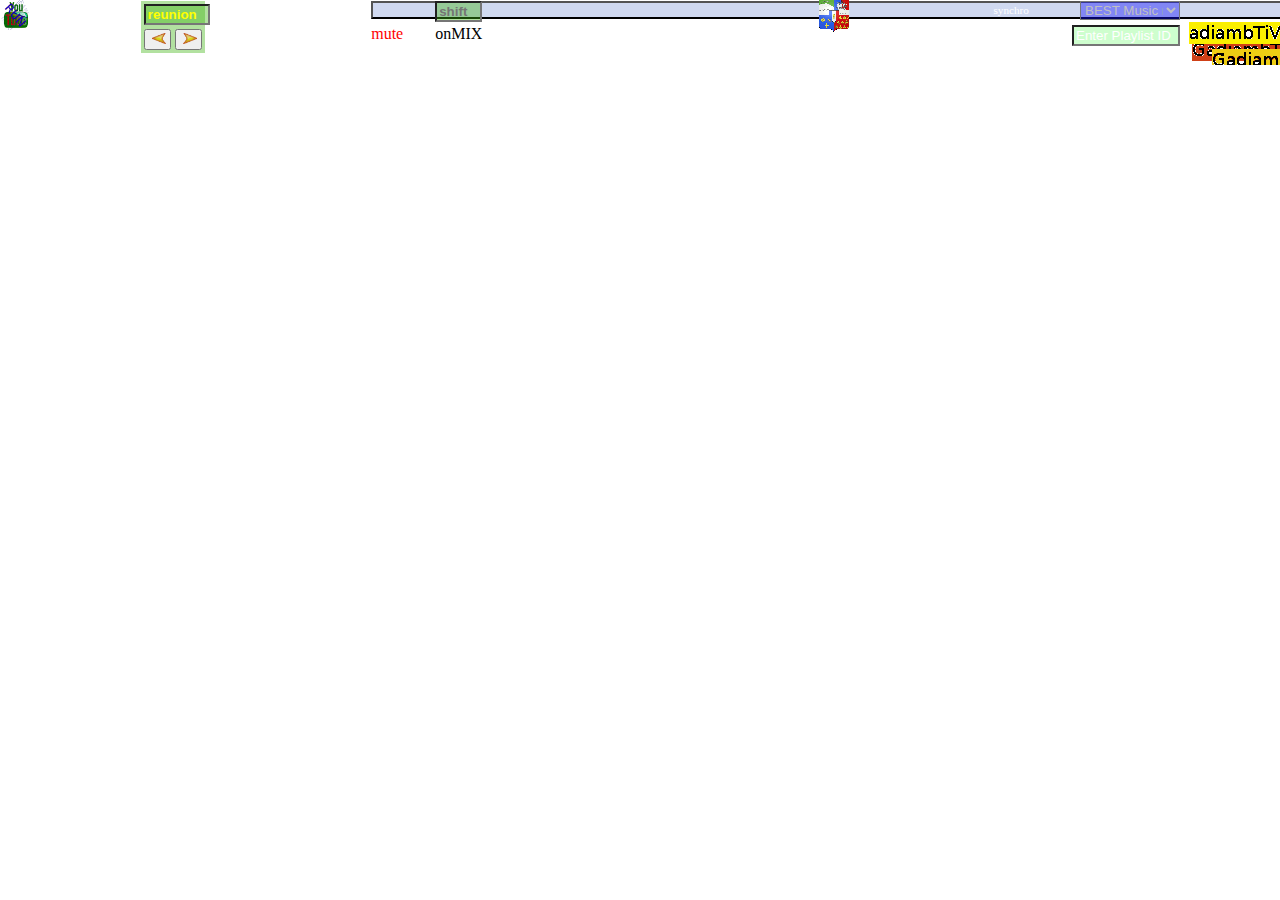
==== index.html @ 3a0e1e6e "returnpage" ====
<!DOCTYPE html>

<html lang="fr">
<head>
 <meta name="google-site-verification" content="zxp_6jIhEti3vBL8o0MQ7qeFlBqqknlpycPE8l9139k" />
 <title id='Description'>mixYoutube</title><meta name="refresh" content="360" />
 <meta http-equiv="Content-Type" content="text/html;charset=UTF-8">
 <meta name="Description" content="new Music, Mobile et PC , TAB Mix Youtube" /><meta name="Keywords" content="music,rap,rnb,hip-hop,hip hop,dance-hall,danceHall,newroots,new Roots,new roots,roots,root,reggae,electro,house,luv,r�union,974,97K,nouveaut�,new,luv" />
 <meta name="viewport" content="width=device-width" /><meta name="Author" content="Runsense" />
 <meta name="Reply-to" content="runsense974@gmail.com" /><meta name="Copyright" content="runsense " />
 <meta name="robots" content="Index, follow" /><link rel="schema.DC" href="http://purl.org/dc/elements/1.1/" />
 <meta name="DC.title" content="Mobile runYT" /><meta name="DC.subject" content="Music,New" />
 <meta name="DC.description" content="Music" />
 <meta name="DC.creator" content="runsense" /><meta name="DC.language" content="fr"/><link rel="shortcut icon" href="favicon.ico">
 <link rel="stylesheet" href="./jqx/jqx.base.css" type="text/css" /><link rel="stylesheet" href="./css/runYT.css" type="text/css" /><link rel="stylesheet" media="all and (orientation:portrait)" href="./jqx/jqx.mobile.css" /><link rel="stylesheet" media="all and (orientation:landscape)" href="./jqx/jqx.mobile.css" /><link rel="stylesheet" media="all and (max-width: 768px)" href="./css/runYTmob.css" /><link rel="stylesheet" media="all and (max-width: 1024px)" href="./css/runYTtablet.css" /><link rel="stylesheet" media="all and (max-width: 1200px)" href="./css/runYTlargeSize.css" /> <script type="text/javascript" src="http://www.youtube.com/apiplayer?enablejsapi=1&version=3"></script><script type="text/javascript" src="https://code.jquery.com/jquery-1.11.3.min.js"></script> <script type="text/javascript" src="https://code.jquery.com/ui/1.11.3/jquery-ui.min.js"></script> <script type="text/javascript" src="./jqx/jqxcore.js"></script> <script type="text/javascript" src="./jqx/jqxwindow.js"></script> <script type="text/javascript" src="./jqx/jqxbuttons.js"></script> <script type="text/javascript" src="./jqx/jqxinput.js"></script><script type="text/javascript" src="./jqx/jqxswitchbutton.js"></script><script type="text/javascript" src="./jqx/jqxlistbox.js"></script><script type="text/javascript" src="./jqx/jqxslider.js"></script> <script type="text/javascript" src="./jqx/jqxscrollbar.js"></script> <script type="text/javascript" src="./jqx/jqxexpander.js"></script> <script type="text/javascript" src="./jqx/jqxpanel.js"></script> <script type="text/javascript" src="./jqx/jqxtree.js"></script> <script type="text/javascript" src="./jqx/jqxcheckbox.js"></script></head>
<body class='default'> 
	<p id="pop" class="pop">MixYoutube</p>
	<div id="mix" title="Mix player"></div><div id="asyn" title="command ON mix">onMIX</div><div id="mute" >mute</div><div id="mix_p" title="Playback rate"></div><div id="mix_s" title="Volume"></div>
        <table id="mix_j">
            <tr><td colspan="2">
                    <input id="mix_pl" style="color:#FFFF00;font-weight:bold;" title="choix dl'a play" onclick="this.value=''" type="text" value="reunion" /></td></tr>
            <tr><td id="av"><button type="button" onclick="FI.av();" ><img src="css/av.png" style="width:130%;" title="back" /></button></td>
                <td id="ap"><button type="button" onclick="FI.ap();"><img src="css/ap.png" style="width:130%;" title="forward" /></button></td></tr></table><div id="pSync" title="Sync. Players" ></div><div id="syn"><input type="button" value="synchro" id="sync"/><input id="dec" style="color:#FFFF00;font-weight:bold;" title="d&eacute;calage"  onclick="this.value=''" placeholder="shift" type="text" /></div><div id="sw"></div><div id="sgq" title="Qualit&eacute du fichier"></div><a id="lk" href="http://runsense.re"><img src="runsense.gif" title="reunion Platform Information" /></a><a id="lkyt" href="http://runsense.re/runYT.html"><img src="runYT.png" title="simple player" /></a>
	<div id="player" title="player"></div> <div id='jqxTree'></div> 
	<a href="http://www.mon-compteur.fr" style="visibility:hidden;"><img src="http://www.mon-compteur.fr/html_c01genv2-176481-5" border="0" /></a>	
	<div id="O"><select id="add" onclick="this.value='';" onchange="addExt(this.value);"  title="Enter Playlist ID"><option value="PLkuvdDHxFO-rfqMls_fr4iQiZgi6bkieP">Tamil Short Cuts (short tamil movies)</option><option value="PLrwe0-1smC6wdOnM7DZE8Pn4syuyrtGze">Seggae</option><option value="PL95FEC45BA001E8F5">S&eacute;ga lontan</option><option value="PL92242041E45D7E91">S&eacute;ga mauritiens</option><option value="PL449C01D71462E225">jazz blues new</option><option value="PLF331D5EA001DBB1F">marley</option><option value="PLCC67A0CADDE19926">KPop 2010-2015</option> <option value="PL9cf8tJHHzvOuWqipIr5pLAuSKP9enLOK">2015 arabic music</option> <option value="PL98231C0FC10B624D" selected>&Eacute;lectroMix</option><option value="NcbAibPA2yY&list=PL926CCB27995D3E94" selected>metallica</option><option value="PLWwAypAcFRgI2fGOAC0Zq3vxoldRpUBEK" selected>hard rock</option><option value="PLE8cQoxcJZelvS_NSHNzGMfa_Ul32r7hV" selected>best hard rock 2015</option><option value="PL7FEE4DBE28ADEB51" selected>pop evil New</option><option value="PLfw_M-2Kl7rBTTn_-FhyHT9HomM7jDddS" selected>Warner Music Japan</option><option value="PLvVNZSE0M_Yd96U6wcBIoFTXVR4vyKtXD" selected>WARNER MUSIC TAIWAN OFFICIAL </option><option value="PLtlhTzY_yLfcdER6BB3fhitzP37c4unVF" selected>LATIN TV </option><option value="PLuepNMlO8SJbCtRqltXzQlXvvBRUHWGIa" selected>BEST Music mix </option><option value="PL_f6qMhVGy-tBp3u9HoUSbAgrKlyAuMlN">goldman</option>	<option value="PL9980ACFC7D00034E">Kr&eacute;ol Staya</option><option value="http://www.hotnewhiphop.com/mixtapes/">Free Rap Mixtape</option><option value="http://www.rap4ever.net/albums.html">Free Mixtape Rap</option><option value="https://www.youtube.com/channel/UC56gTxNs4f9xZ7Pa2i5xNzg">Soni music media</option
	</select> <input id="addi" type="text" name="format" onclick="this.value='';" onchange="addExt(this.value);" value="Enter Playlist ID" />	</div><a id="return" href="./retour.html"><img src="return.gif" title="GadiambTiVi" /></a>
	<script type='text/javascript' src="script/func.js"></script>
</body></html>
---- css/runYT.css ----
html,body {height:100%!important;margin:0px!important;padding:0px!important;}
@keyframes flanm{9%,45%{color:rgba(0,0,252,1);box-shadow: 2px 7px 4px #CC0000;} 20%{color:rgba(0,0,252,1);}  18%,54% {color:rgba(255,255,9,1);box-shadow: 4px 2px 7px #9999D6;} 55%{color:rgba(255,255,9,1);} 70%{color:rgba(252,252,252,1);} 27%,72%{color:rgba(9,9,9,1);box-shadow: 2px 7px 4px #004200;}}
@keyframes tourne{20%{opacity:0.36;transform: rotateX(0deg) rotateY(0deg) rotateZ(0deg);}50%,55% {transform: rotateX(360deg) rotateY(-180deg) rotateZ(360deg);}to {opacity:0.18;transform: rotateX(-360deg) rotateY(180deg) rotateZ(-360deg);}}
@keyframes couleur{20%{background-color: rgba(18,180,63,0.5);}50%,55% {opacity: 0.4;background-color:  rgba(252,252,9,0.8);}to {background-color: rgba(180,18,63,0.4);}} 
@keyframes bougeC{20%{background-color: rgba(18,180,63,0.5);transform: rotateX(0deg) rotateY(0deg) rotateZ(0deg);}50%,55% {opacity: 0.4;box-shadow: 0px 108px 18px rgba(252,252,9,0.8);background-color:  rgba(252,252,9,0.8);transform: rotateX(0deg) rotateY(0deg) rotateZ(0deg);}to {border-color:black;border-width:thick;background-color: rgba(180,18,63,0.4);transform: rotateX(60deg) rotateY(60deg) rotateZ(60deg);}} 
@keyframes bouge{20%{background-color: rgba(0,0,0,1);transform: scale(.9, .9, .9);}50%,55% {background-color: rgba(0,0,0,1);opacity: 1;transform: scale(1.1, 0, 1.1);}to {background-color: rgba(0,0,0,1);opacity: 0;transform: scale(.3, .3, .3);}} 
@keyframes boxanm{9%,45%,81%{box-shadow: 2px 7px 4px #CC0000;} 18%,54%,90% {box-shadow: inset 4px 2px 7px #9999D6;}27%,72%,99%{box-shadow: 2px 7px 4px #004200;}} 
@keyframes textanm{9%,45%,81%{opacity:0.18;color:rgba(0,0,252,1);box-shadow: 0px 18px 81px #CC0000;} 20%{color:rgba(0,0,252,1);}  18%,54%,90% {opacity:0.81;color:rgba(255,255,9,1);text-shadow: 4px 2px 7px #9999D6;} 55%{color:rgba(255,255,9,1);} 70%{color:rgba(252,252,252,1);} 27%,72%,99%{color:rgba(9,9,9,1);box-shadow: -18px 18px 180px #004200;}} 
@keyframes boxRvanm{9%,45%,81%{box-shadow: inset 2px 7px 4px #000081;} 18%,54%,90% {box-shadow: 4px 2px 7px #9999D6;}27%,72%,99%{box-shadow: inset 2px 7px 4px #004200;}} 
@keyframes smokOr{1%{box-shadow: 1px 1px 1px #FAFAD2;} 10%{box-shadow: 10px 10px 10px #FAFAD2;} 15%{box-shadow: 15px 15px 15px #FAFAD2;} 20%{box-shadow: 20px 20px 20px #FAFAD2;} 25%{box-shadow: 25px 25px 25px #FAFAD2;} 30%{box-shadow: 30px 30px 30px #FAFAD2;} 35%{box-shadow: 35px 35px 35px #FAFAD2;} 40%{box-shadow: 40px 40px 40px #FAFAD2;} 45%{box-shadow: 45px 45px 45px #FAFAD2;} 50%{box-shadow: 50px 50px 50px #FAFAD2;} 60%{box-shadow: 60px 60px 60px rgba(238,232,170,0.8);} 65%{box-shadow: 30px 40px 40px rgba(238,232,170,0.6);} 68%{box-shadow: 15px 20px 20px rgba(238,232,170,0.3);}70%{box-shadow: 15px 10px 20px rgba(238,232,170,0.4);}72%{box-shadow: 15px 5px 20px rgba(238,232,170,0.3);} 75%{box-shadow: 15px 100px 100px rgba(207,181,59,0.4);} 80%{box-shadow: 20px 80px 80px rgba(207,181,59,0.8);} 85%{box-shadow: 22px 65px 65px rgba(207,181,59,1);} 90%{box-shadow: 15px 50px 50px rgba(207,181,59,1);} 95%{box-shadow: 10px 30px 30px rgba(207,181,59,1);} 100%{box-shadow: inset 5px 10px 10px rgba(207,181,59,1);}} 
@keyframes smokarly{1%{box-shadow: 1px 1px 1px rgba(252,126,117,0.7);} 10%{box-shadow: 10px 10px 10px rgba(225,108,99,1);} 15%{box-shadow: 15px 15px 15px rgba(205,92,92,0.7);} 20%{box-shadow: 20px 20px 20px rgba(270,81,72,1);} 25%{box-shadow: 25px 25px 25px rgba(216,63,45,0.7);} 30%{box-shadow: 30px 30px 30px rgba(178,34,34,1);} 35%{box-shadow: 35px 35px 35px rgba(139,18,18,0.7);} 40%{box-shadow: 40px 40px 40px rgba(139,0,0,1);} 45%{box-shadow: 45px 45px 45px rgba(128,0,0,0.7);} 50%{box-shadow: 50px 50px 50px rgba(128,0,0,1);} 60%{box-shadow: 60px 60px 60px rgba(189,0,0,0.8);} 65%{box-shadow: 30px 40px 40px rgba(252,0,0,1);} 68%{box-shadow: 15px 20px 20px rgba(242,99,126,0.7);} 70%{box-shadow: 15px 10px 20px rgba(234,126,99,1);} 72%{box-shadow: 15px 5px 20px rgba(216,108,144,0.7);} 75%{box-shadow: 15px 100px 100px rgba(108,180,252,1);} 80%{box-shadow: 20px 80px 80px rgba(54,99,225,0.8);} 85%{box-shadow: 22px 65px 65px rgba(45,54,252,1);} 90%{box-shadow: 15px 50px 50px rgba(36,36,252,1);} 95%{box-shadow: 10px 30px 30px rgba(0,0,252,1);} 100%{box-shadow: inset 5px 10px 10px rgba(252,0,0,1);}} 
@keyframes smokRvarly{1%{box-shadow: -1px 1px 1px rgba(252,126,117,0.7);} 10%{box-shadow: -10px 10px 10px rgba(225,108,99,1);} 15%{box-shadow: -15px 15px 15px rgba(205,92,92,0.7);} 20%{box-shadow: -20px 20px 20px rgba(270,81,72,1);} 25%{box-shadow: -25px 25px 25px rgba(216,63,45,0.7);} 30%{box-shadow: -30px 30px 30px rgba(178,34,34,1);} 35%{box-shadow: -35px 35px 35px rgba(139,18,18,0.7);} 40%{box-shadow: -40px 40px 40px rgba(139,0,0,1);} 45%{box-shadow: -45px 45px 45px rgba(128,0,0,0.7);} 50%{box-shadow: -50px 50px 50px rgba(128,0,0,1);} 60%{box-shadow: -60px 60px 60px rgba(189,0,0,0.8);} 65%{box-shadow: -30px 40px 40px rgba(252,0,0,1);} 68%{box-shadow: -15px 20px 20px rgba(242,99,126,0.7);} -70%{box-shadow: 15px 10px 20px rgba(234,126,99,1);} -72%{box-shadow: -15px 5px 20px rgba(216,108,144,0.7);} 75%{box-shadow: -15px 100px 100px rgba(108,180,252,1);} 80%{box-shadow: -20px 80px 80px rgba(54,99,225,0.8);} 85%{box-shadow: -22px 65px 65px rgba(45,54,252,1);} 90%{box-shadow: -15px 50px 50px rgba(36,36,252,1);} 95%{box-shadow: -10px 30px 30px rgba(0,0,252,1);} 100%{box-shadow: -5px 10px -10px rgba(252,0,0,1);}} 
@keyframes smoksCOr{1%{box-shadow: 1px 1px 1px #FAFAD2;} 10%{box-shadow: 10px 10px 10px #FAFAD2;} 15%{box-shadow: 15px 15px 15px #FAFAD2;} 20%{box-shadow: 20px 20px 20px #FAFAD2;} 25%{box-shadow: 25px 25px 25px #FAFAD2;} 30%{box-shadow: 30px 30px 30px #FAFAD2;} 35%{box-shadow: 35px 35px 35px #FAFAD2;} 40%{box-shadow: 40px 40px 40px #FAFAD2;} 45%{box-shadow: 45px 45px 45px #FAFAD2;} 50%{box-shadow: 50px 50px 50px #FAFAD2;} 60%{box-shadow: 60px 60px 60px rgba(238,232,170,0.8);} 65%{box-shadow: 30px 40px 40px rgba(238,232,170,0.6);} 68%{box-shadow: 15px 20px 20px rgba(238,232,170,0.6);}70%{box-shadow: 15px 10px 20px rgba(238,232,170,0.5);}72%{box-shadow: 15px 5px 20px rgba(238,232,170,0.3);} 75%{box-shadow: 100px 100px 100px rgba(207,181,59,0.4);}76%{box-shadow: 100px 100px 100px rgba(207,181,59,0.6);} 77%{box-shadow: 100px 100px 100px rgba(207,181,59,0.7);}  80%{box-shadow: 150px 150px 150px rgba(207,181,59,0.8);} 85%{box-shadow: 200px 200px 200px rgba(207,181,59,0.8);} 90%{box-shadow: 300px 300px 300px rgba(207,181,59,0.6);} 95%{box-shadow: 700px 700px 700px rgba(207,181,59,0.8);} 100%{box-shadow: 1000px 1000px 1000px rgba(207,181,59,0.6);}} 
@keyframes explodOr{1%{box-shadow: 0px 5px 100px rgba(207,181,59,0.7);} 10%{box-shadow: 0px 15px 100px rgba(197,179,88,0.8);} 15%{box-shadow: 0px 15px 100px rgba(212,175,55,0.9);} 20%{transform: rotateX(0deg) rotateY(0deg) rotateZ(0deg);box-shadow: 0px 15px 100px rgba(212,175,55,0.8);} 25%{box-shadow: 0px 15px 100px rgba(212,175,55,0.9);} 30%{box-shadow: 0px 15px 100px rgba(218,165,32,1);} 35%{box-shadow: 10px 15px 100px rgba(218,165,32,0.8);} 40%{box-shadow: 0px 15px 100px rgba(218,165,32,0.9);} 45%{box-shadow: -10px 15px 100px rgba(218,165,32,0.8);} 50%{transform: rotateX(360deg) rotateY(-180deg) rotateZ(360deg);box-shadow: 0px 15px 100px rgba(218,165,32,0.9);} 55%{transform: rotateX(360deg) rotateY(-180deg) rotateZ(360deg);box-shadow: 10px 19px 100px rgba(218,165,32,0.8);} 60%{box-shadow: 20px 20px 100px rgba(153,101,21,0.9);} 65%{box-shadow: 10px 15px 100px rgba(153,101,21,0.8);} 70%{box-shadow: 0px 15px 100px rgba(153,101,21,0.9);} 75%{box-shadow: -10px 15px 100px rgba(153,101,21,0.8);} 80%{box-shadow: 0px 15px 100px rgba(153,101,21,0.9);} 85%{box-shadow: -20px 15px 100px rgba(139,69,19,1);} 90%{transform: rotateX(-360deg) rotateY(180deg) rotateZ(-360deg);box-shadow: 0px 15px 100px rgba(139,69,19,0.9);} 95%{box-shadow: 90px 72px 100px #rgba(139,69,19,1);} 100%{box-shadow: 180px 180px 100px rgba(139,69,19,0.9);}} 
@keyframes smokVert{1%{box-shadow: 1px 1px 1px #FAFAD2;} 10%{box-shadow: -10px -10px 10px #FAFAD2;} 15%{box-shadow: -15px 15px 15px #FAFAD2;} 20%{box-shadow: -20px 20px 20px #FAFAD2;} 25%{box-shadow: -25px 25px 25px #FAFAD2;} 30%{box-shadow: -30px 30px 30px #FAFAD2;} 35%{box-shadow: -35px 35px 35px #FAFAD2;} 40%{box-shadow: -40px 40px 40px #FAFAD2;} 45%{box-shadow: -45px 45px 45px #FAFAD2;} 50%{box-shadow: -50px 50px 50px #FAFAD2;} 60%{box-shadow: -60px 60px 60px rgba(0,204,102,0.8);} 65%{box-shadow: -30px 40px 40px rgba(0,204,102,0.6);} 68%{box-shadow: -15px 20px 20px rgba(0,204,102,0.6);}70%{box-shadow: -15px 10px 20px rgba(0,204,102,0.5);}72%{box-shadow: -15px 5px 20px rgba(0,204,102,0.3);} 75%{box-shadow: -100px 100px 100px rgba(0,153,76,0.4);}76%{box-shadow: -100px 100px 100px rgba(0,153,76,0.6);} 77%{box-shadow: -100px 100px 100px rgba(0,153,76,0.7);}  80%{box-shadow: -150px 150px 150px rgba(0,153,76,0.8);} 85%{box-shadow: -200px 200px 200px rgba(0,153,76,0.8);} 90%{box-shadow: -300px 300px 300px rgba(0,153,76,1);} 95%{box-shadow: -700px 360px 700px rgba(0,153,76,1);} 100%{box-shadow: -1008px 108px 1800px rgba(0,102,52,1);}} 
.jqx-tree-item{font-family: Lucida Bright,Georgia,serif;border-top-left-radius:2em!important;border-bottom-right-radius:1em!important;animation: textanm 4s ease-in-out 1s infinite;}
.jqx-widget-content{color:white;font-family: Lucida Bright,Georgia,serif;border-color:#FF9900!important;background:rgba(192,192,192,0.1)!important;animation: boxanm 4s ease-in-out 1s infinite;}
.jqx-slider-track{animation: couleur 9s ease-in-out infinite;} 
.jqx-slider{animation: tourne 5s ease-in-out 2s 2;}
.jqx-slider-tick{animation: tourne 2s linear 4s infinite;} 
.jqx-slider-slider{animation: bougeC 3s ease-in-out 1s infinite;} 
.anm_p .jqx-slider-tickscontainer,.anm_s .jqx-slider-tickscontainer{animation: explodOr 4s ease-in 3s 4;} 
.jqx-switchbutton {animation: explodOr 9s ease-in-out 1s alternate 2;} 
.jqx-switchbutton  div{animation: explodOr 1s ease-in-out 1s 2;}
 input[type=text] {animation: tourne 9s linear 1s alternate 2; }
 #lk img{animation: smokVert 2s ease-in-out 2s alternate infinite;}
 #lkyt img{animation: smoksCOr 3s linear 3s alternate infinite;} 
 #mute div{animation: smokarly 1s ease-in-out 3s alternate infinite;}
 #asyn div{animation: smokRvarly 1s ease-in-out 3s alternate infinite;} 
 #pop{position:absolute;font-family: Lucida Bright,Georgia,serif;z-index:-1!important;font-size:200%;top:30%;left:30%;color:white;animation: textanm 4s ease-in-out 1s infinite;} 
 .pop{z-index:1;} 
#addi{position:absolute;color:white;z-index:4!important;width:100px;right:100px;top:25px;background:rgba(9,252,9,0.2);animation: smokOr 5s ease-in-out alternate 1s infinite;}
#add{position:absolute;color:black;z-index:4!important;width:100px;top:1px;right:100px;background:rgba(9,9,252,0.4);animation: boxanm 3s ease-out 2s infinite;}
#return{position:absolute;z-index:1!important;top:1px;right:1px;width:7%;height:5%;}
#jqxTree{float:right;top:0px;z-index:1!important;}
#player{position:absolute;z-index:0!important;top:0px;float:left;margin:0px;padding:0px;border-bottom-right-radius:3em;border-top-right-radius:3em;}
#lk{position:absolute;left:64%;z-index:1!important;top:1;}
#lkyt{position:absolute;left:1px;z-index:1!important;top:1;}
#mix_j {width:5%;position:absolute;z-index:1!important;top:1px;left:11%;background:rgba(63,180,18,0.4);animation: tourne 9s linear 1s alternate 3 alternate;}
#sgq{position:absolute;z-index:1;top:1px;left:3%;}
#asyn{position:absolute;z-index:1!important;top:25px;left:34%;}
#asyn div{background-color:#000000;border-color:rgba(255,255,3,0.9);}
#pSync{position:absolute;z-index:1!important;top:45px;left:33%;}
#pSync div{background:none;border:none;}
#mute{position:absolute;z-index:1!important;top:25px;left:29%;color:red;}
#sync{position:absolute;top:1px;left:29%;font-family: Lucida Bright,Georgia,serif;background:rgba(18,63,180,0.2);color:white;font-size:70%!important;}
 #dec{width:3%;position:absolute;top:1px;left:34%;background:rgba(63,180,18,0.4);}
 .jqx-slider-tick{width:1px!important;}
 .jqx-item, #sgq  .jqx-fill-state-disabled{color:silver;background:rgba(180,18,9,0.4);}
  #sw{position:absolute;z-index:1!important;top:1px;left:53%;background:rgba(255,255,255,0.4);}
 #mix{position:absolute;top:1px;left:73%;border-top-left-radius:3em;border-bottom-left-radius:3em;animation: boxRvanm 1s ease-in-out 3s infinite;}
 #mix_p {position:absolute;z-index:1;top:1px;left:19%;border-top-left-radius:1em;border-bottom-left-radius:2em;}
 #mix_s{position:absolute;top:1px;z-index:1;left:41%;border-bottom-right-radius:2em;border-top-right-radius:1em;}
 input{background:rgba(63,180,18,0.4);width:100%;z-index:1!important;}
 select#add {color:silver;} 
.ytp-title-text{display:none;}
.jqx-slider-tickscontainer{background:rgba(180,18,63,0.4);}
.jqx-fill-state-hover{font-size:180%!important;}
#sgq .jqx-fill-state-hover{font-size:120%!important;color:green;background:rgba(180,18,9,0.7);} 
 #av img,#ap img{animation: flanm 2s ease-out 1s infinite;}
---- css/runYTmob.css ----
body {display: block;font-size:180%!important;height:1024px!important;}#jqxTree{position:static;width:300px;top:1px!important;float:right!important;}#player{position:static;float:left;}#mix{position:static;}#lk{position:static;float:right!important;}#lkyt{position:static;float:left!important;}#mix_j {width:5%;position:static;float:left!important;}#mix_s{position:static;float:left!important;}#sgq{position:static;float:left!important;}#asyn{position:absolute;float:left!important;}#mute{position:absolute;left:50px!important;}#sync{position:static;float:right!important;}#dec{width:3%;position:static;float:right!important;}#sw{position:static;float:left!important;}#mix{position:static;float:left!important;}#mix_p {position:static;float:left!important;}#add{position:static;color:green;width:100px;%}
---- css/runYTtablet.css ----
body{display: block;font-size:120%!important;height:1024px!important;}
---- css/runYTlargeSize.css ----
body{display: block;font-size:120%!important;height:1024px!important;}
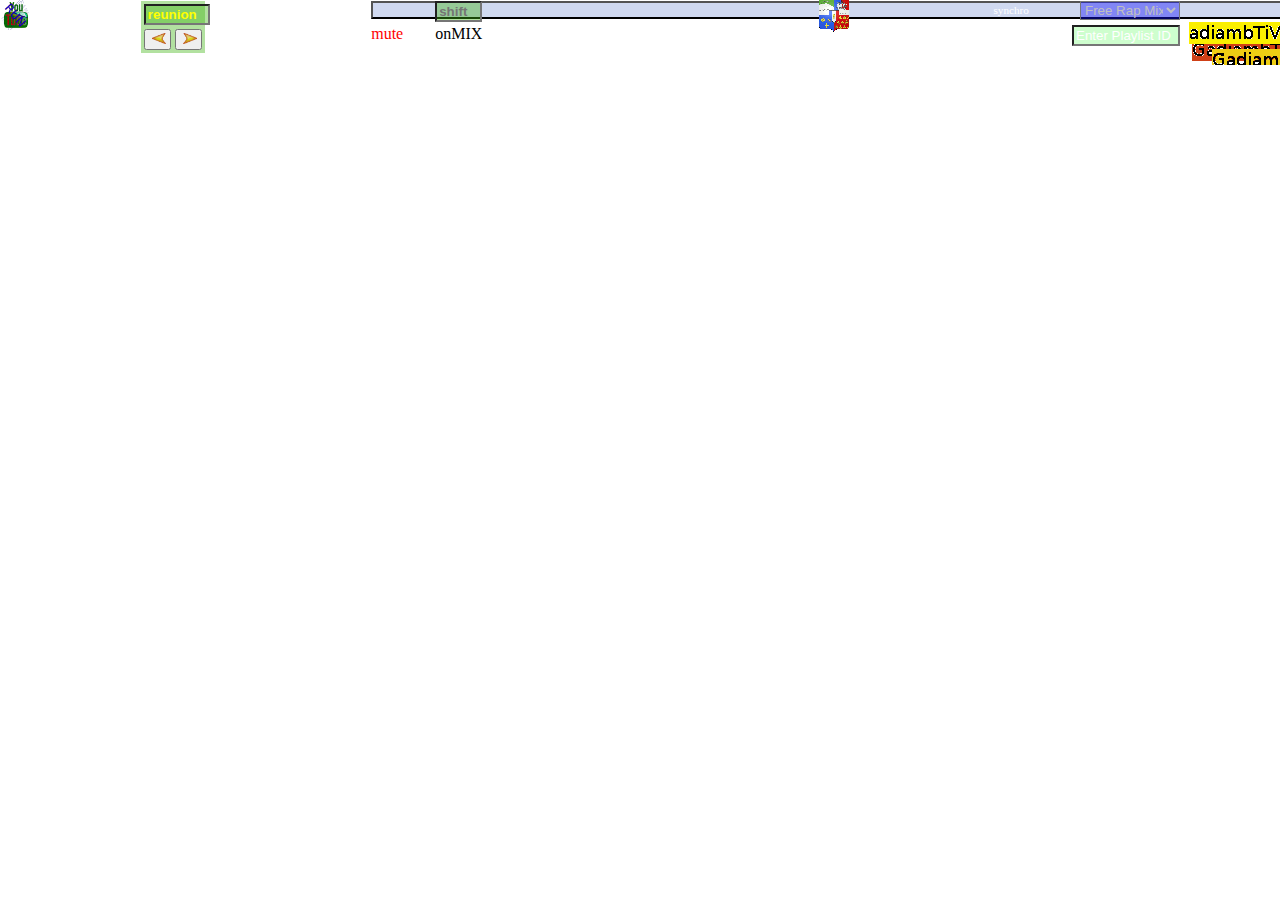
==== commit d6634e9b: "extadd" ====
--- a/index.html
+++ b/index.html
@@ -4,26 +4,51 @@
 <head>
  <meta name="google-site-verification" content="zxp_6jIhEti3vBL8o0MQ7qeFlBqqknlpycPE8l9139k" />
  <title id='Description'>mixYoutube</title><meta name="refresh" content="360" />
- <meta http-equiv="Content-Type" content="text/html;charset=UTF-8">
+ <meta http-equiv="Content-Type" content="text/html;charset=UTF-8"/>
  <meta name="Description" content="new Music, Mobile et PC , TAB Mix Youtube" /><meta name="Keywords" content="music,rap,rnb,hip-hop,hip hop,dance-hall,danceHall,newroots,new Roots,new roots,roots,root,reggae,electro,house,luv,r�union,974,97K,nouveaut�,new,luv" />
  <meta name="viewport" content="width=device-width" /><meta name="Author" content="Runsense" />
  <meta name="Reply-to" content="runsense974@gmail.com" /><meta name="Copyright" content="runsense " />
  <meta name="robots" content="Index, follow" /><link rel="schema.DC" href="http://purl.org/dc/elements/1.1/" />
  <meta name="DC.title" content="Mobile runYT" /><meta name="DC.subject" content="Music,New" />
  <meta name="DC.description" content="Music" />
- <meta name="DC.creator" content="runsense" /><meta name="DC.language" content="fr"/><link rel="shortcut icon" href="favicon.ico">
- <link rel="stylesheet" href="./jqx/jqx.base.css" type="text/css" /><link rel="stylesheet" href="./css/runYT.css" type="text/css" /><link rel="stylesheet" media="all and (orientation:portrait)" href="./jqx/jqx.mobile.css" /><link rel="stylesheet" media="all and (orientation:landscape)" href="./jqx/jqx.mobile.css" /><link rel="stylesheet" media="all and (max-width: 768px)" href="./css/runYTmob.css" /><link rel="stylesheet" media="all and (max-width: 1024px)" href="./css/runYTtablet.css" /><link rel="stylesheet" media="all and (max-width: 1200px)" href="./css/runYTlargeSize.css" /> <script type="text/javascript" src="http://www.youtube.com/apiplayer?enablejsapi=1&version=3"></script><script type="text/javascript" src="https://code.jquery.com/jquery-1.11.3.min.js"></script> <script type="text/javascript" src="https://code.jquery.com/ui/1.11.3/jquery-ui.min.js"></script> <script type="text/javascript" src="./jqx/jqxcore.js"></script> <script type="text/javascript" src="./jqx/jqxwindow.js"></script> <script type="text/javascript" src="./jqx/jqxbuttons.js"></script> <script type="text/javascript" src="./jqx/jqxinput.js"></script><script type="text/javascript" src="./jqx/jqxswitchbutton.js"></script><script type="text/javascript" src="./jqx/jqxlistbox.js"></script><script type="text/javascript" src="./jqx/jqxslider.js"></script> <script type="text/javascript" src="./jqx/jqxscrollbar.js"></script> <script type="text/javascript" src="./jqx/jqxexpander.js"></script> <script type="text/javascript" src="./jqx/jqxpanel.js"></script> <script type="text/javascript" src="./jqx/jqxtree.js"></script> <script type="text/javascript" src="./jqx/jqxcheckbox.js"></script></head>
+ <meta name="DC.creator" content="runsense" /><meta name="DC.language" content="fr"/><link rel="shortcut icon" href="favicon.ico"/>
+ <link rel="stylesheet" href="./jqx/jqx.base.css" type="text/css" />
+ <link rel="stylesheet" href="./css/runYT.css" type="text/css" />
+ <link rel="stylesheet" media="all and (orientation:portrait)" href="./jqx/jqx.mobile.css" />
+ <link rel="stylesheet" media="all and (orientation:landscape)" href="./jqx/jqx.mobile.css" />
+ <link rel="stylesheet" media="all and (max-width: 768px)" href="./css/runYTmob.css" />
+ <link rel="stylesheet" media="all and (max-width: 1024px)" href="./css/runYTtablet.css" />
+ <link rel="stylesheet" media="all and (max-width: 1200px)" href="./css/runYTlargeSize.css" />
+ <script type="text/javascript" src="http://www.youtube.com/apiplayer?enablejsapi=1&version=3"></script><script type="text/javascript" src="https://code.jquery.com/jquery-1.11.3.min.js"></script> <script type="text/javascript" src="https://code.jquery.com/ui/1.11.3/jquery-ui.min.js"></script> <script type="text/javascript" src="./jqx/jqxcore.js"></script> <script type="text/javascript" src="./jqx/jqxwindow.js"></script> <script type="text/javascript" src="./jqx/jqxbuttons.js"></script> <script type="text/javascript" src="./jqx/jqxinput.js"></script><script type="text/javascript" src="./jqx/jqxswitchbutton.js"></script><script type="text/javascript" src="./jqx/jqxlistbox.js"></script><script type="text/javascript" src="./jqx/jqxslider.js"></script> <script type="text/javascript" src="./jqx/jqxscrollbar.js"></script> <script type="text/javascript" src="./jqx/jqxexpander.js"></script> <script type="text/javascript" src="./jqx/jqxpanel.js"></script> <script type="text/javascript" src="./jqx/jqxtree.js"></script> <script type="text/javascript" src="./jqx/jqxcheckbox.js"></script></head>
 <body class='default'> 
+<div id="mob"></div><div id="mobcmd"></div>
 	<p id="pop" class="pop">MixYoutube</p>
-	<div id="mix" title="Mix player"></div><div id="asyn" title="command ON mix">onMIX</div><div id="mute" >mute</div><div id="mix_p" title="Playback rate"></div><div id="mix_s" title="Volume"></div>
+	<div id="mix" title="Mix player"></div>
+	<div id="asyn" title="command ON mix">onMIX</div>
+	<div id="mute" >mute</div>
+	<div id="mix_p" title="Playback rate"></div>
+	<div id="mix_s" title="Volume"></div>
         <table id="mix_j">
             <tr><td colspan="2">
-                    <input id="mix_pl" style="color:#FFFF00;font-weight:bold;" title="choix dl'a play" onclick="this.value=''" type="text" value="reunion" /></td></tr>
-            <tr><td id="av"><button type="button" onclick="FI.av();" ><img src="css/av.png" style="width:130%;" title="back" /></button></td>
-                <td id="ap"><button type="button" onclick="FI.ap();"><img src="css/ap.png" style="width:130%;" title="forward" /></button></td></tr></table><div id="pSync" title="Sync. Players" ></div><div id="syn"><input type="button" value="synchro" id="sync"/><input id="dec" style="color:#FFFF00;font-weight:bold;" title="d&eacute;calage"  onclick="this.value=''" placeholder="shift" type="text" /></div><div id="sw"></div><div id="sgq" title="Qualit&eacute du fichier"></div><a id="lk" href="http://runsense.re"><img src="runsense.gif" title="reunion Platform Information" /></a><a id="lkyt" href="http://runsense.re/runYT.html"><img src="runYT.png" title="simple player" /></a>
+                    <input id="mix_pl" style="color:#FFFF00;font-weight:bold;" title="choix dl'a play" onclick="this.value=''" type="text" value="reunion" />
+			</td></tr>
+            <tr><td id="av"><button type="button" onclick="FI.cmd();" ><img src="css/av.png" style="width:130%;" title="back" /></button>
+			</td>
+                <td id="ap"><button type="button" onclick="FI.cmd(true);"><img src="css/ap.png" style="width:130%;" title="forward" /></button>
+			</td></tr>
+		</table>
+	<div id="pSync" title="Sync. Players" ></div>
+	<div id="syn"><input type="button" value="synchro" id="sync"/>
+	<input id="dec" style="color:#FFFF00;font-weight:bold;" title="d&eacute;calage"  onclick="this.value=''" placeholder="shift" type="text" />
+	</div>
+	<div id="sw"></div>
+	<div id="sgq" title="Qualit&eacute du fichier"></div>
+	<a id="lk" href="http://runsense.re"><img src="runsense.gif" title="reunion Platform Information" /></a>
+	<a id="lkyt" href="http://runsense.re/runYT.html"><img src="runYT.png" title="simple player" /></a>
 	<div id="player" title="player"></div> <div id='jqxTree'></div> 
 	<a href="http://www.mon-compteur.fr" style="visibility:hidden;"><img src="http://www.mon-compteur.fr/html_c01genv2-176481-5" border="0" /></a>	
-	<div id="O"><select id="add" onclick="this.value='';" onchange="addExt(this.value);"  title="Enter Playlist ID"><option value="PLkuvdDHxFO-rfqMls_fr4iQiZgi6bkieP">Tamil Short Cuts (short tamil movies)</option><option value="PLrwe0-1smC6wdOnM7DZE8Pn4syuyrtGze">Seggae</option><option value="PL95FEC45BA001E8F5">S&eacute;ga lontan</option><option value="PL92242041E45D7E91">S&eacute;ga mauritiens</option><option value="PL449C01D71462E225">jazz blues new</option><option value="PLF331D5EA001DBB1F">marley</option><option value="PLCC67A0CADDE19926">KPop 2010-2015</option> <option value="PL9cf8tJHHzvOuWqipIr5pLAuSKP9enLOK">2015 arabic music</option> <option value="PL98231C0FC10B624D" selected>&Eacute;lectroMix</option><option value="NcbAibPA2yY&list=PL926CCB27995D3E94" selected>metallica</option><option value="PLWwAypAcFRgI2fGOAC0Zq3vxoldRpUBEK" selected>hard rock</option><option value="PLE8cQoxcJZelvS_NSHNzGMfa_Ul32r7hV" selected>best hard rock 2015</option><option value="PL7FEE4DBE28ADEB51" selected>pop evil New</option><option value="PLfw_M-2Kl7rBTTn_-FhyHT9HomM7jDddS" selected>Warner Music Japan</option><option value="PLvVNZSE0M_Yd96U6wcBIoFTXVR4vyKtXD" selected>WARNER MUSIC TAIWAN OFFICIAL </option><option value="PLtlhTzY_yLfcdER6BB3fhitzP37c4unVF" selected>LATIN TV </option><option value="PLuepNMlO8SJbCtRqltXzQlXvvBRUHWGIa" selected>BEST Music mix </option><option value="PL_f6qMhVGy-tBp3u9HoUSbAgrKlyAuMlN">goldman</option>	<option value="PL9980ACFC7D00034E">Kr&eacute;ol Staya</option><option value="http://www.hotnewhiphop.com/mixtapes/">Free Rap Mixtape</option><option value="http://www.rap4ever.net/albums.html">Free Mixtape Rap</option><option value="https://www.youtube.com/channel/UC56gTxNs4f9xZ7Pa2i5xNzg">Soni music media</option
-	</select> <input id="addi" type="text" name="format" onclick="this.value='';" onchange="addExt(this.value);" value="Enter Playlist ID" />	</div><a id="return" href="./retour.html"><img src="return.gif" title="GadiambTiVi" /></a>
+	<div id="O"><select id="add" onclick="this.value='';" onchange="FI.addExt(this.value);"  title="Enter Playlist ID"><option value="http://www.hotnewhiphop.com/mixtapes/">Free Rap Mixtape</option><option value="http://www.rap4ever.net/albums.html">Free Mixtape Rap</option></select> <input id="addi" type="text" name="format" onclick="this.value='';" onchange="addExt(this.value);" value="Enter Playlist ID" />
+	</div>
+	<a id="return" href="./retour.html"><img src="return.gif" title="GadiambTiVi" /></a>
 	<script type='text/javascript' src="script/func.js"></script>
 </body></html>
--- a/css/runYT.css
+++ b/css/runYT.css
@@ -31,6 +31,8 @@
  .pop{z-index:1;} 
 #addi{position:absolute;color:white;z-index:4!important;width:100px;right:100px;top:25px;background:rgba(9,252,9,0.2);animation: smokOr 5s ease-in-out alternate 1s infinite;}
 #add{position:absolute;color:black;z-index:4!important;width:100px;top:1px;right:100px;background:rgba(9,9,252,0.4);animation: boxanm 3s ease-out 2s infinite;}
+#add option{text-shadow: 4px 2px 7px #9999D6;}
+option{animation: textanm;}
 #return{position:absolute;z-index:1!important;top:1px;right:1px;width:7%;height:5%;}
 #jqxTree{float:right;top:0px;z-index:1!important;}
 #player{position:absolute;z-index:0!important;top:0px;float:left;margin:0px;padding:0px;border-bottom-right-radius:3em;border-top-right-radius:3em;}
--- a/css/runYTmob.css
+++ b/css/runYTmob.css
@@ -1 +1 @@
-body {display: block;font-size:180%!important;height:1024px!important;}#jqxTree{position:static;width:300px;top:1px!important;float:right!important;}#player{position:static;float:left;}#mix{position:static;}#lk{position:static;float:right!important;}#lkyt{position:static;float:left!important;}#mix_j {width:5%;position:static;float:left!important;}#mix_s{position:static;float:left!important;}#sgq{position:static;float:left!important;}#asyn{position:absolute;float:left!important;}#mute{position:absolute;left:50px!important;}#sync{position:static;float:right!important;}#dec{width:3%;position:static;float:right!important;}#sw{position:static;float:left!important;}#mix{position:static;float:left!important;}#mix_p {position:static;float:left!important;}#add{position:static;color:green;width:100px;%}
+body {display:block;font-size:180%!important;height:1024px!important;width:400px!important;}#mob{position:static;margin-left:1px!important;width:600px!important;}#jqxTree{width:200px!important;left:400px!important;}#mix{left:1px!important;margin-left:1px!important;}#player{position:relative;float:left;}#mobcmd{display:inline-block;}#asyn{}#mute{left:20%!important;}#pSync{position:absolute;top:45px;left:33%;}#lkyt{}#mix_j {left:1px;}#mix_p {}#dec{}#sync{}#mix_s{}#mix_s{}#sw{display:none;}#sgq{display:none;}#lk{}#mix{position:relative;}#add{display:none;}#addi{display:none;}#return{right:1px;z-index:-1!important;}#pop{display:none;}--- a/css/runYTtablet.css
+++ b/css/runYTtablet.css
@@ -1 +1 @@
-body{display: block;font-size:120%!important;height:1024px!important;}+body{display:none;}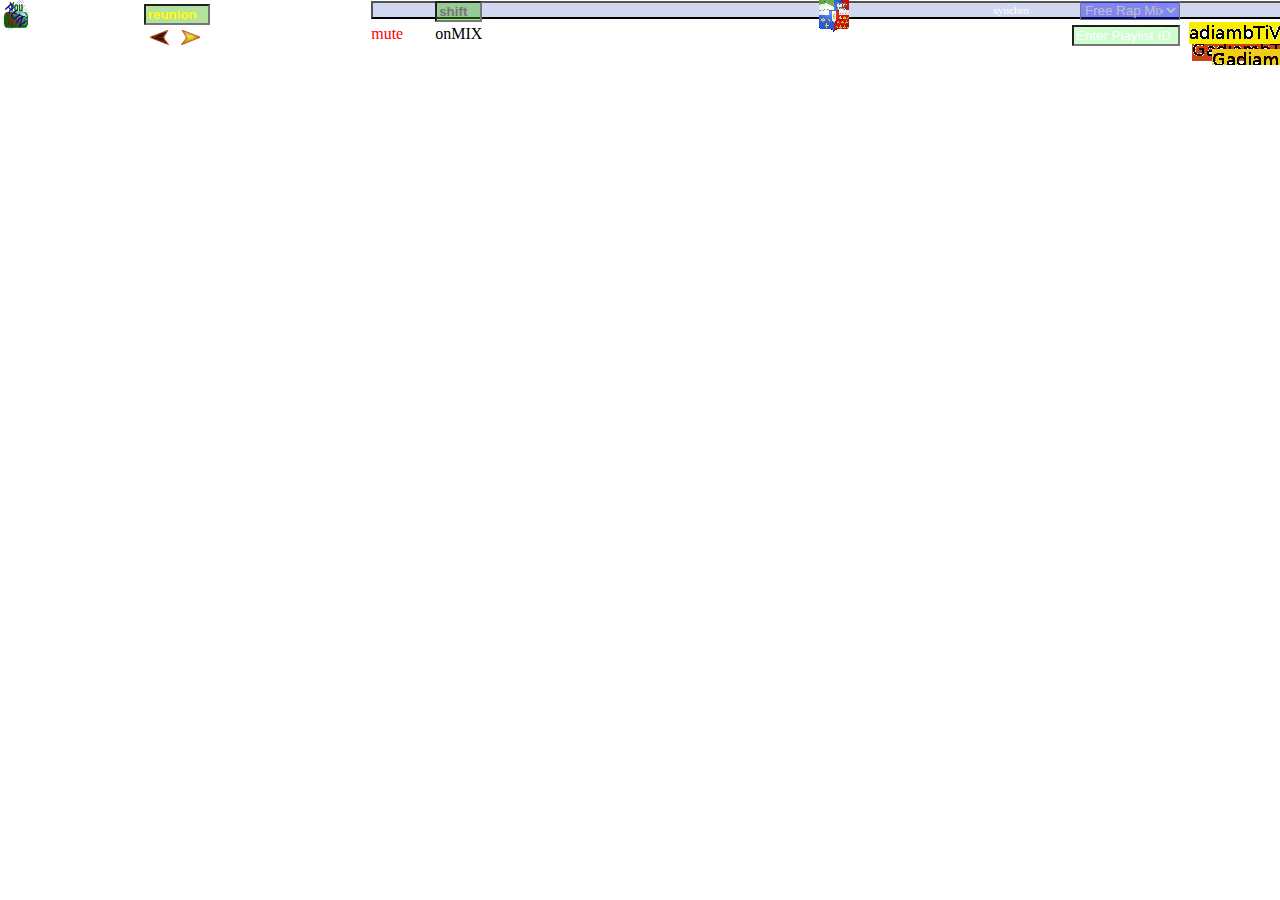
==== commit ac31a089: "ajust mixYt" ====
--- a/index.html
+++ b/index.html
@@ -1,54 +1,4 @@
 <!DOCTYPE html>
-
 <html lang="fr">
-<head>
- <meta name="google-site-verification" content="zxp_6jIhEti3vBL8o0MQ7qeFlBqqknlpycPE8l9139k" />
- <title id='Description'>mixYoutube</title><meta name="refresh" content="360" />
- <meta http-equiv="Content-Type" content="text/html;charset=UTF-8"/>
- <meta name="Description" content="new Music, Mobile et PC , TAB Mix Youtube" /><meta name="Keywords" content="music,rap,rnb,hip-hop,hip hop,dance-hall,danceHall,newroots,new Roots,new roots,roots,root,reggae,electro,house,luv,r�union,974,97K,nouveaut�,new,luv" />
- <meta name="viewport" content="width=device-width" /><meta name="Author" content="Runsense" />
- <meta name="Reply-to" content="runsense974@gmail.com" /><meta name="Copyright" content="runsense " />
- <meta name="robots" content="Index, follow" /><link rel="schema.DC" href="http://purl.org/dc/elements/1.1/" />
- <meta name="DC.title" content="Mobile runYT" /><meta name="DC.subject" content="Music,New" />
- <meta name="DC.description" content="Music" />
- <meta name="DC.creator" content="runsense" /><meta name="DC.language" content="fr"/><link rel="shortcut icon" href="favicon.ico"/>
- <link rel="stylesheet" href="./jqx/jqx.base.css" type="text/css" />
- <link rel="stylesheet" href="./css/runYT.css" type="text/css" />
- <link rel="stylesheet" media="all and (orientation:portrait)" href="./jqx/jqx.mobile.css" />
- <link rel="stylesheet" media="all and (orientation:landscape)" href="./jqx/jqx.mobile.css" />
- <link rel="stylesheet" media="all and (max-width: 768px)" href="./css/runYTmob.css" />
- <link rel="stylesheet" media="all and (max-width: 1024px)" href="./css/runYTtablet.css" />
- <link rel="stylesheet" media="all and (max-width: 1200px)" href="./css/runYTlargeSize.css" />
- <script type="text/javascript" src="http://www.youtube.com/apiplayer?enablejsapi=1&version=3"></script><script type="text/javascript" src="https://code.jquery.com/jquery-1.11.3.min.js"></script> <script type="text/javascript" src="https://code.jquery.com/ui/1.11.3/jquery-ui.min.js"></script> <script type="text/javascript" src="./jqx/jqxcore.js"></script> <script type="text/javascript" src="./jqx/jqxwindow.js"></script> <script type="text/javascript" src="./jqx/jqxbuttons.js"></script> <script type="text/javascript" src="./jqx/jqxinput.js"></script><script type="text/javascript" src="./jqx/jqxswitchbutton.js"></script><script type="text/javascript" src="./jqx/jqxlistbox.js"></script><script type="text/javascript" src="./jqx/jqxslider.js"></script> <script type="text/javascript" src="./jqx/jqxscrollbar.js"></script> <script type="text/javascript" src="./jqx/jqxexpander.js"></script> <script type="text/javascript" src="./jqx/jqxpanel.js"></script> <script type="text/javascript" src="./jqx/jqxtree.js"></script> <script type="text/javascript" src="./jqx/jqxcheckbox.js"></script></head>
-<body class='default'> 
-<div id="mob"></div><div id="mobcmd"></div>
-	<p id="pop" class="pop">MixYoutube</p>
-	<div id="mix" title="Mix player"></div>
-	<div id="asyn" title="command ON mix">onMIX</div>
-	<div id="mute" >mute</div>
-	<div id="mix_p" title="Playback rate"></div>
-	<div id="mix_s" title="Volume"></div>
-        <table id="mix_j">
-            <tr><td colspan="2">
-                    <input id="mix_pl" style="color:#FFFF00;font-weight:bold;" title="choix dl'a play" onclick="this.value=''" type="text" value="reunion" />
-			</td></tr>
-            <tr><td id="av"><button type="button" onclick="FI.cmd();" ><img src="css/av.png" style="width:130%;" title="back" /></button>
-			</td>
-                <td id="ap"><button type="button" onclick="FI.cmd(true);"><img src="css/ap.png" style="width:130%;" title="forward" /></button>
-			</td></tr>
-		</table>
-	<div id="pSync" title="Sync. Players" ></div>
-	<div id="syn"><input type="button" value="synchro" id="sync"/>
-	<input id="dec" style="color:#FFFF00;font-weight:bold;" title="d&eacute;calage"  onclick="this.value=''" placeholder="shift" type="text" />
-	</div>
-	<div id="sw"></div>
-	<div id="sgq" title="Qualit&eacute du fichier"></div>
-	<a id="lk" href="http://runsense.re"><img src="runsense.gif" title="reunion Platform Information" /></a>
-	<a id="lkyt" href="http://runsense.re/runYT.html"><img src="runYT.png" title="simple player" /></a>
-	<div id="player" title="player"></div> <div id='jqxTree'></div> 
-	<a href="http://www.mon-compteur.fr" style="visibility:hidden;"><img src="http://www.mon-compteur.fr/html_c01genv2-176481-5" border="0" /></a>	
-	<div id="O"><select id="add" onclick="this.value='';" onchange="FI.addExt(this.value);"  title="Enter Playlist ID"><option value="http://www.hotnewhiphop.com/mixtapes/">Free Rap Mixtape</option><option value="http://www.rap4ever.net/albums.html">Free Mixtape Rap</option></select> <input id="addi" type="text" name="format" onclick="this.value='';" onchange="addExt(this.value);" value="Enter Playlist ID" />
-	</div>
-	<a id="return" href="./retour.html"><img src="return.gif" title="GadiambTiVi" /></a>
-	<script type='text/javascript' src="script/func.js"></script>
-</body></html>
+<head><meta name="google-site-verification" content="zxp_6jIhEti3vBL8o0MQ7qeFlBqqknlpycPE8l9139k" /><title id='Description'>mixYoutube</title><meta name="refresh" content="360" /><meta http-equiv="Content-Type" content="text/html;charset=UTF-8"/><meta name="Description" content="new Music, Mobile et PC , TAB Mix Youtube" /><meta name="Keywords" content="music,rap,rnb,hip-hop,hip hop,dance-hall,danceHall,newroots,new Roots,new roots,roots,root,reggae,electro,house,luv,r�union,974,97K,nouveaut�,new,luv" /><meta name="viewport" content="width=device-width" /><meta name="Author" content="Runsense" /><meta name="Reply-to" content="runsense974@gmail.com" /><meta name="Copyright" content="runsense" /><meta name="robots" content="Index, follow" /><link rel="schema.DC" href="http://purl.org/dc/elements/1.1/" /><meta name="DC.title" content="Mobile runYT" /><meta name="DC.subject" content="Music,New" /><meta name="DC.description" content="Music" /><meta name="DC.creator" content="runsense" /><meta name="DC.language" content="fr"/><link rel="shortcut icon" href="favicon.ico"/><link rel="stylesheet" href="./jqx/jqx.base.css" type="text/css" /><link rel="stylesheet" href="./css/runYT.css" type="text/css" /><link rel="stylesheet" media="all and (orientation:portrait)" href="./jqx/jqx.mobile.css" /><link rel="stylesheet" media="all and (orientation:landscape)" href="./jqx/jqx.mobile.css" /><link rel="stylesheet" media="all and (max-width: 768px)" href="./css/runYTmob.css" /><link rel="stylesheet" media="all and (max-width: 1024px)" href="./css/runYTtablet.css" /><link rel="stylesheet" media="all and (max-width: 1200px)" href="./css/runYTlargeSize.css" /><script src="https://code.jquery.com/jquery-2.2.4.min.js"  integrity="sha256-BbhdlvQf/xTY9gja0Dq3HiwQF8LaCRTXxZKRutelT44="  crossorigin="anonymous"></script><script src="https://code.jquery.com/ui/1.12.0-rc.2/jquery-ui.min.js" integrity="sha256-55Jz3pBCF8z9jBO1qQ7cIf0L+neuPTD1u7Ytzrp2dqo=" crossorigin="anonymous"></script><script type="text/javascript" src="./jqx/jqxcore.js"></script> <script type="text/javascript" src="./jqx/jqxwindow.js"></script> <script type="text/javascript" src="./jqx/jqxbuttons.js"></script> <script type="text/javascript" src="./jqx/jqxinput.js"></script><script type="text/javascript" src="./jqx/jqxswitchbutton.js"></script><script type="text/javascript" src="./jqx/jqxlistbox.js"></script><script type="text/javascript" src="./jqx/jqxslider.js"></script> <script type="text/javascript" src="./jqx/jqxscrollbar.js"></script> <script type="text/javascript" src="./jqx/jqxexpander.js"></script> <script type="text/javascript" src="./jqx/jqxpanel.js"></script> <script type="text/javascript" src="./jqx/jqxtree.js"></script><script type="text/javascript" src="./jqx/jqxcheckbox.js"></script><script type="text/javascript" src="./jqx/jqxcombobox.js"></script></head>
+<body class='default'><div id="mob"></div><div id="mobcmd"></div><p id="pop" class="pop">MixYoutube</p><div id="mix" title="Mix player"></div><div id="asyn" title="command ON mix">onMIX</div><div id="mute" >mute</div><div id="mix_p" title="Playback rate"></div><div id="mix_s" title="Volume"></div><table id="mix_j"><tr><td colspan="2"><input id="mix_pl" style="color:#FFFF00;font-weight:bold;" title="choix dl'a play" onclick="this.value=''" type="text" value="reunion" /></td></tr><tr><td id="av"><button type="button" onclick="FI.cmd();" ><img src="css/av.gif" style="width:130%;" title="back" /></button></td><td id="ap"><button type="button" onclick="FI.cmd(true);"><img src="css/ap.gif" style="width:130%;" title="forward" /></button></td></tr></table><div id="pSync" title="Sync. Players" ></div><div id="syn"><input type="button" value="synchro" id="sync"/><input id="dec" style="color:#FFFF00;font-weight:bold;" title="d&eacute;calage"  onclick="this.value=''" placeholder="shift" type="text" /></div><div id="sw"></div><div id="sgq" title="Qualit&eacute du fichier"></div><a id="lk" href="http://runsense.re"><img src="runsense.gif" title="reunion Platform Information" /></a><a id="lkyt" href="http://runsense.re/runYT.html"><img src="runYT.png" title="simple player" /></a><div id="player" title="player"></div> <div id='jqxTree'></div> <a href="http://www.mon-compteur.fr" style="visibility:hidden;"><img src="http://www.mon-compteur.fr/html_c01genv2-176481-5" border="0" /></a>	<div id="O"><select id="add" onclick="this.value='';" onchange="FI.addExt(this.value);"  title="Enter Playlist ID"><option value="http://www.hotnewhiphop.com/mixtapes/">Free Rap Mixtape</option><option value="http://www.rap4ever.net/albums.html">Free Mixtape Rap</option></select> <input id="addi" type="text" name="format" onclick="this.value='';" onchange="addExt(this.value);" value="Enter Playlist ID" /></div><a id="return" href="./return.html"><img src="return.gif" title="GadiambTiVi" /></a><script type="text/javascript">var tag=document.createElement('script');tag.src="https://www.youtube.com/iframe_api";var firstScriptTag=document.getElementsByTagName('script')[0];firstScriptTag.parentNode.insertBefore(tag,firstScriptTag);</script><script type='text/javascript' >onYouTubeIframeAPIReady=function(){var w=FI.tbtl[1];FI.plys=new YT.Player('player',{height:FI.tbtl[0],width:w*0.71,videoId:FI.videoid,events:{'onReady':FI.opr,'onStateChange':FI.ops,'onError':FI.errorP,'onApiChange':FI.dimTx}});FI.mix=new YT.Player('mix',{height:FI.tbtl[0],width:FI.tbtl[1]*0.27,events:{'onReady':FI.mixReady,'onStateChange':FI.mixChange,'onError':FI.errorP,'onApiChange':FI.dimTx}});$(FI.tbid[5]).jqxSlider('setValue',1);$(FI.tbid[6]).jqxSlider('setValue',1);};inter=function(){$(FI.tbid[11]).val(FI.player.getCurrentTime());};</script><script type='text/javascript' src="script/func.js"></script></body></html>
--- a/css/runYT.css
+++ b/css/runYT.css
@@ -54,9 +54,11 @@
  #mix_p {position:absolute;z-index:1;top:1px;left:19%;border-top-left-radius:1em;border-bottom-left-radius:2em;}
  #mix_s{position:absolute;top:1px;z-index:1;left:41%;border-bottom-right-radius:2em;border-top-right-radius:1em;}
  input{background:rgba(63,180,18,0.4);width:100%;z-index:1!important;}
- select#add {color:silver;} 
+ select#add {color:silver;}#add option{background:black;color:silver;} 
 .ytp-title-text{display:none;}
 .jqx-slider-tickscontainer{background:rgba(180,18,63,0.4);}
 .jqx-fill-state-hover{font-size:180%!important;}
 #sgq .jqx-fill-state-hover{font-size:120%!important;color:green;background:rgba(180,18,9,0.7);} 
- #av img,#ap img{animation: flanm 2s ease-out 1s infinite;}+ #av img,#ap img{animation: flanm 2s ease-out 1s infinite;}
+  #mix_j,button{background:none;border:none;}
+
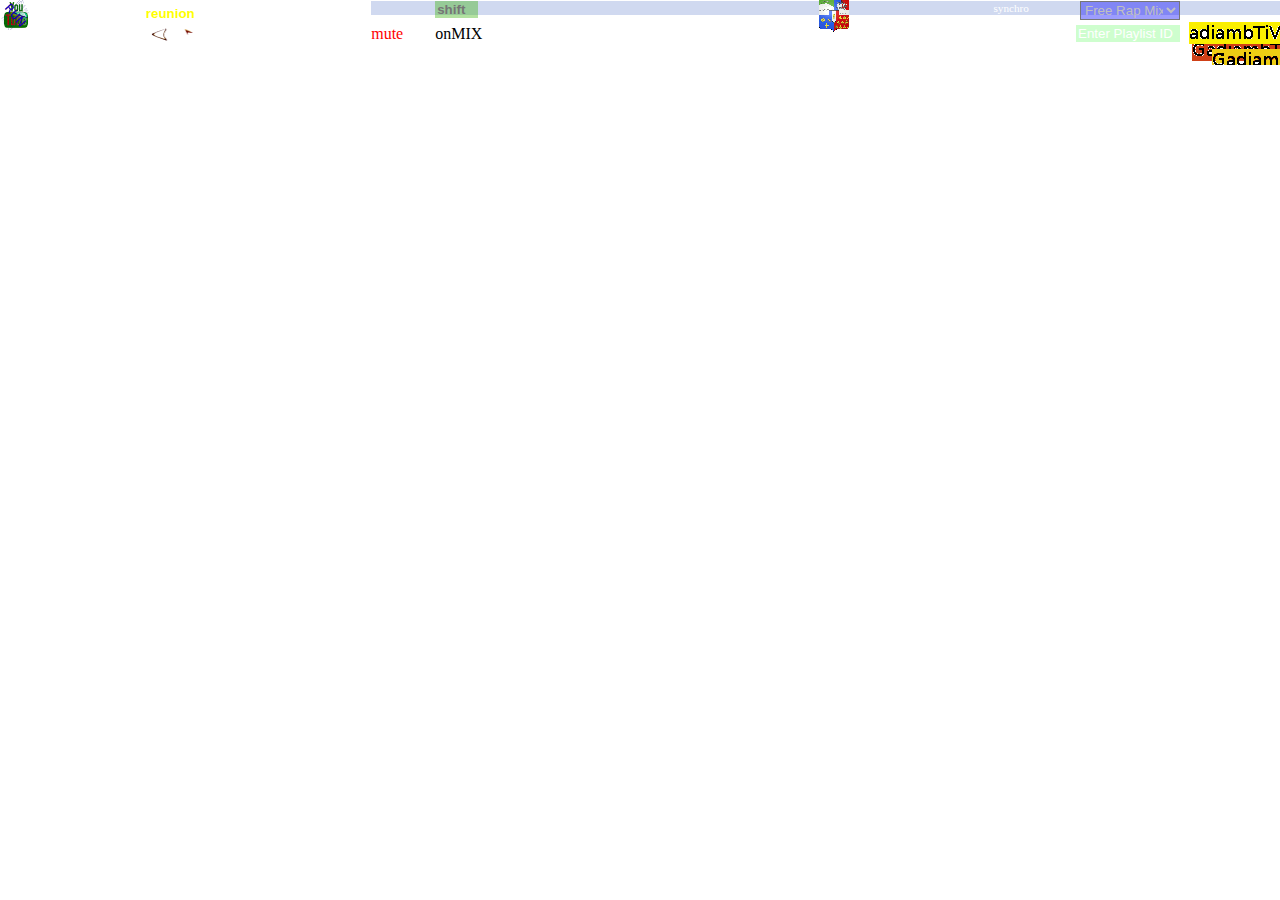
==== commit 17801a85: "adjust" ====
--- a/index.html
+++ b/index.html
@@ -1,4 +1,4 @@
 <!DOCTYPE html>
 <html lang="fr">
 <head><meta name="google-site-verification" content="zxp_6jIhEti3vBL8o0MQ7qeFlBqqknlpycPE8l9139k" /><title id='Description'>mixYoutube</title><meta name="refresh" content="360" /><meta http-equiv="Content-Type" content="text/html;charset=UTF-8"/><meta name="Description" content="new Music, Mobile et PC , TAB Mix Youtube" /><meta name="Keywords" content="music,rap,rnb,hip-hop,hip hop,dance-hall,danceHall,newroots,new Roots,new roots,roots,root,reggae,electro,house,luv,r�union,974,97K,nouveaut�,new,luv" /><meta name="viewport" content="width=device-width" /><meta name="Author" content="Runsense" /><meta name="Reply-to" content="runsense974@gmail.com" /><meta name="Copyright" content="runsense" /><meta name="robots" content="Index, follow" /><link rel="schema.DC" href="http://purl.org/dc/elements/1.1/" /><meta name="DC.title" content="Mobile runYT" /><meta name="DC.subject" content="Music,New" /><meta name="DC.description" content="Music" /><meta name="DC.creator" content="runsense" /><meta name="DC.language" content="fr"/><link rel="shortcut icon" href="favicon.ico"/><link rel="stylesheet" href="./jqx/jqx.base.css" type="text/css" /><link rel="stylesheet" href="./css/runYT.css" type="text/css" /><link rel="stylesheet" media="all and (orientation:portrait)" href="./jqx/jqx.mobile.css" /><link rel="stylesheet" media="all and (orientation:landscape)" href="./jqx/jqx.mobile.css" /><link rel="stylesheet" media="all and (max-width: 768px)" href="./css/runYTmob.css" /><link rel="stylesheet" media="all and (max-width: 1024px)" href="./css/runYTtablet.css" /><link rel="stylesheet" media="all and (max-width: 1200px)" href="./css/runYTlargeSize.css" /><script src="https://code.jquery.com/jquery-2.2.4.min.js"  integrity="sha256-BbhdlvQf/xTY9gja0Dq3HiwQF8LaCRTXxZKRutelT44="  crossorigin="anonymous"></script><script src="https://code.jquery.com/ui/1.12.0-rc.2/jquery-ui.min.js" integrity="sha256-55Jz3pBCF8z9jBO1qQ7cIf0L+neuPTD1u7Ytzrp2dqo=" crossorigin="anonymous"></script><script type="text/javascript" src="./jqx/jqxcore.js"></script> <script type="text/javascript" src="./jqx/jqxwindow.js"></script> <script type="text/javascript" src="./jqx/jqxbuttons.js"></script> <script type="text/javascript" src="./jqx/jqxinput.js"></script><script type="text/javascript" src="./jqx/jqxswitchbutton.js"></script><script type="text/javascript" src="./jqx/jqxlistbox.js"></script><script type="text/javascript" src="./jqx/jqxslider.js"></script> <script type="text/javascript" src="./jqx/jqxscrollbar.js"></script> <script type="text/javascript" src="./jqx/jqxexpander.js"></script> <script type="text/javascript" src="./jqx/jqxpanel.js"></script> <script type="text/javascript" src="./jqx/jqxtree.js"></script><script type="text/javascript" src="./jqx/jqxcheckbox.js"></script><script type="text/javascript" src="./jqx/jqxcombobox.js"></script></head>
-<body class='default'><div id="mob"></div><div id="mobcmd"></div><p id="pop" class="pop">MixYoutube</p><div id="mix" title="Mix player"></div><div id="asyn" title="command ON mix">onMIX</div><div id="mute" >mute</div><div id="mix_p" title="Playback rate"></div><div id="mix_s" title="Volume"></div><table id="mix_j"><tr><td colspan="2"><input id="mix_pl" style="color:#FFFF00;font-weight:bold;" title="choix dl'a play" onclick="this.value=''" type="text" value="reunion" /></td></tr><tr><td id="av"><button type="button" onclick="FI.cmd();" ><img src="css/av.gif" style="width:130%;" title="back" /></button></td><td id="ap"><button type="button" onclick="FI.cmd(true);"><img src="css/ap.gif" style="width:130%;" title="forward" /></button></td></tr></table><div id="pSync" title="Sync. Players" ></div><div id="syn"><input type="button" value="synchro" id="sync"/><input id="dec" style="color:#FFFF00;font-weight:bold;" title="d&eacute;calage"  onclick="this.value=''" placeholder="shift" type="text" /></div><div id="sw"></div><div id="sgq" title="Qualit&eacute du fichier"></div><a id="lk" href="http://runsense.re"><img src="runsense.gif" title="reunion Platform Information" /></a><a id="lkyt" href="http://runsense.re/runYT.html"><img src="runYT.png" title="simple player" /></a><div id="player" title="player"></div> <div id='jqxTree'></div> <a href="http://www.mon-compteur.fr" style="visibility:hidden;"><img src="http://www.mon-compteur.fr/html_c01genv2-176481-5" border="0" /></a>	<div id="O"><select id="add" onclick="this.value='';" onchange="FI.addExt(this.value);"  title="Enter Playlist ID"><option value="http://www.hotnewhiphop.com/mixtapes/">Free Rap Mixtape</option><option value="http://www.rap4ever.net/albums.html">Free Mixtape Rap</option></select> <input id="addi" type="text" name="format" onclick="this.value='';" onchange="addExt(this.value);" value="Enter Playlist ID" /></div><a id="return" href="./return.html"><img src="return.gif" title="GadiambTiVi" /></a><script type="text/javascript">var tag=document.createElement('script');tag.src="https://www.youtube.com/iframe_api";var firstScriptTag=document.getElementsByTagName('script')[0];firstScriptTag.parentNode.insertBefore(tag,firstScriptTag);</script><script type='text/javascript' >onYouTubeIframeAPIReady=function(){var w=FI.tbtl[1];FI.plys=new YT.Player('player',{height:FI.tbtl[0],width:w*0.71,videoId:FI.videoid,events:{'onReady':FI.opr,'onStateChange':FI.ops,'onError':FI.errorP,'onApiChange':FI.dimTx}});FI.mix=new YT.Player('mix',{height:FI.tbtl[0],width:FI.tbtl[1]*0.27,events:{'onReady':FI.mixReady,'onStateChange':FI.mixChange,'onError':FI.errorP,'onApiChange':FI.dimTx}});$(FI.tbid[5]).jqxSlider('setValue',1);$(FI.tbid[6]).jqxSlider('setValue',1);};inter=function(){$(FI.tbid[11]).val(FI.player.getCurrentTime());};</script><script type='text/javascript' src="script/func.js"></script></body></html>
+<body class='default'><div id="mob"></div><div id="mobcmd"></div><p id="pop" class="pop">MixYoutube</p><div id="mix" title="Mix player"></div><div id="asyn" title="command ON mix">onMIX</div><div id="mute" >mute</div><div id="mix_p" title="Playback rate"></div><div id="mix_s" title="Volume"></div><table id="mix_j"><tr><td colspan="2"><input id="mix_pl" style="color:#FFFF00;font-weight:bold;" title="choix dl'a play" onclick="this.value=''" type="text" value="reunion" /></td></tr><tr><td id="av"><button id="bav" type="button" ><img src="css/av.gif" style="width:130%;" title="back" /></button></td><td id="ap"><button id="bap" type="button"><img src="css/ap.gif" style="width:130%;" title="forward" /></button></td></tr></table><div id="pSync" title="Sync. Players" ></div><div id="syn"><input type="button" value="synchro" id="sync"/><input id="dec" style="color:#FFFF00;font-weight:bold;" title="d&eacute;calage"  onclick="this.value=''" placeholder="shift" type="text" /></div><div id="sw"></div><div id="sgq" title="Qualit&eacute du fichier"></div><a id="lk" href="http://runsense.re"><img src="runsense.gif" title="reunion Platform Information" /></a><a id="lkyt" href="http://runsense.re/runYT.html"><img src="runYT.png" title="simple player" /></a><div id="player" title="player"></div> <div id='jqxTree'></div> <a href="http://www.mon-compteur.fr" style="visibility:hidden;"><img src="http://www.mon-compteur.fr/html_c01genv2-176481-5" border="0" /></a>	<div id="O"><select id="add" onclick="this.value='';" onchange="FI.addExt(this.value);"  title="Enter Playlist ID"><option value="http://www.hotnewhiphop.com/mixtapes/">Free Rap Mixtape</option><option value="http://www.rap4ever.net/albums.html">Free Mixtape Rap</option></select> <input id="addi" type="text" name="format" onclick="this.value='';" onchange="addExt(this.value);" value="Enter Playlist ID" /></div><a id="return" href="./return.html"><img src="return.gif" title="GadiambTiVi" /></a><script type="text/javascript">var tag=document.createElement('script');tag.src="https://www.youtube.com/iframe_api";var firstScriptTag=document.getElementsByTagName('script')[0];firstScriptTag.parentNode.insertBefore(tag,firstScriptTag);</script><script type='text/javascript' >onYouTubeIframeAPIReady=function(){var w=FI.tbtl[1];FI.plys=new YT.Player('player',{height:FI.tbtl[0],width:w*0.71,videoId:FI.videoid,events:{'onReady':FI.opr,'onStateChange':FI.ops,'onError':FI.errorP,'onApiChange':FI.dimTx}});FI.mix=new YT.Player('mix',{height:FI.tbtl[0],width:FI.tbtl[1]*0.27,events:{'onReady':FI.mixReady,'onStateChange':FI.mixChange,'onError':FI.errorP,'onApiChange':FI.dimTx}});$(FI.tbid[5]).jqxSlider('setValue',1);$(FI.tbid[6]).jqxSlider('setValue',1);};inter=function(){$(FI.tbid[11]).val(FI.player.getCurrentTime());};</script><script type='text/javascript' src="script/func.js"></script></body></html>
--- a/css/runYT.css
+++ b/css/runYT.css
@@ -60,5 +60,5 @@
 .jqx-fill-state-hover{font-size:180%!important;}
 #sgq .jqx-fill-state-hover{font-size:120%!important;color:green;background:rgba(180,18,9,0.7);} 
  #av img,#ap img{animation: flanm 2s ease-out 1s infinite;}
-  #mix_j,button{background:none;border:none;}
+  #mix_j,button,input{background:none;border:none;}
 
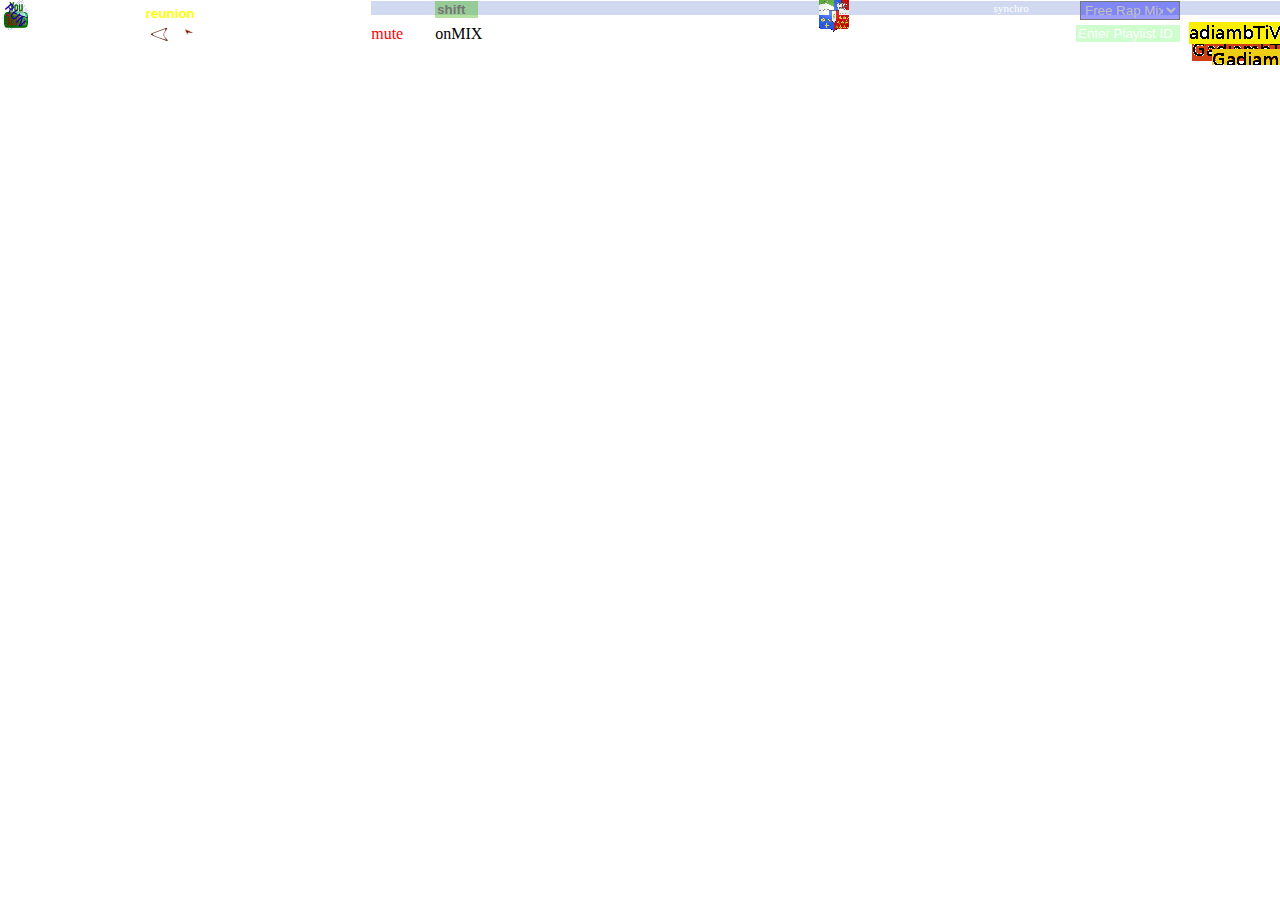
==== commit 639aa0d7: "menu add" ====
--- a/index.html
+++ b/index.html
@@ -1,4 +1,9 @@
 <!DOCTYPE html>
 <html lang="fr">
 <head><meta name="google-site-verification" content="zxp_6jIhEti3vBL8o0MQ7qeFlBqqknlpycPE8l9139k" /><title id='Description'>mixYoutube</title><meta name="refresh" content="360" /><meta http-equiv="Content-Type" content="text/html;charset=UTF-8"/><meta name="Description" content="new Music, Mobile et PC , TAB Mix Youtube" /><meta name="Keywords" content="music,rap,rnb,hip-hop,hip hop,dance-hall,danceHall,newroots,new Roots,new roots,roots,root,reggae,electro,house,luv,r�union,974,97K,nouveaut�,new,luv" /><meta name="viewport" content="width=device-width" /><meta name="Author" content="Runsense" /><meta name="Reply-to" content="runsense974@gmail.com" /><meta name="Copyright" content="runsense" /><meta name="robots" content="Index, follow" /><link rel="schema.DC" href="http://purl.org/dc/elements/1.1/" /><meta name="DC.title" content="Mobile runYT" /><meta name="DC.subject" content="Music,New" /><meta name="DC.description" content="Music" /><meta name="DC.creator" content="runsense" /><meta name="DC.language" content="fr"/><link rel="shortcut icon" href="favicon.ico"/><link rel="stylesheet" href="./jqx/jqx.base.css" type="text/css" /><link rel="stylesheet" href="./css/runYT.css" type="text/css" /><link rel="stylesheet" media="all and (orientation:portrait)" href="./jqx/jqx.mobile.css" /><link rel="stylesheet" media="all and (orientation:landscape)" href="./jqx/jqx.mobile.css" /><link rel="stylesheet" media="all and (max-width: 768px)" href="./css/runYTmob.css" /><link rel="stylesheet" media="all and (max-width: 1024px)" href="./css/runYTtablet.css" /><link rel="stylesheet" media="all and (max-width: 1200px)" href="./css/runYTlargeSize.css" /><script src="https://code.jquery.com/jquery-2.2.4.min.js"  integrity="sha256-BbhdlvQf/xTY9gja0Dq3HiwQF8LaCRTXxZKRutelT44="  crossorigin="anonymous"></script><script src="https://code.jquery.com/ui/1.12.0-rc.2/jquery-ui.min.js" integrity="sha256-55Jz3pBCF8z9jBO1qQ7cIf0L+neuPTD1u7Ytzrp2dqo=" crossorigin="anonymous"></script><script type="text/javascript" src="./jqx/jqxcore.js"></script> <script type="text/javascript" src="./jqx/jqxwindow.js"></script> <script type="text/javascript" src="./jqx/jqxbuttons.js"></script> <script type="text/javascript" src="./jqx/jqxinput.js"></script><script type="text/javascript" src="./jqx/jqxswitchbutton.js"></script><script type="text/javascript" src="./jqx/jqxlistbox.js"></script><script type="text/javascript" src="./jqx/jqxslider.js"></script> <script type="text/javascript" src="./jqx/jqxscrollbar.js"></script> <script type="text/javascript" src="./jqx/jqxexpander.js"></script> <script type="text/javascript" src="./jqx/jqxpanel.js"></script> <script type="text/javascript" src="./jqx/jqxtree.js"></script><script type="text/javascript" src="./jqx/jqxcheckbox.js"></script><script type="text/javascript" src="./jqx/jqxcombobox.js"></script></head>
-<body class='default'><div id="mob"></div><div id="mobcmd"></div><p id="pop" class="pop">MixYoutube</p><div id="mix" title="Mix player"></div><div id="asyn" title="command ON mix">onMIX</div><div id="mute" >mute</div><div id="mix_p" title="Playback rate"></div><div id="mix_s" title="Volume"></div><table id="mix_j"><tr><td colspan="2"><input id="mix_pl" style="color:#FFFF00;font-weight:bold;" title="choix dl'a play" onclick="this.value=''" type="text" value="reunion" /></td></tr><tr><td id="av"><button id="bav" type="button" ><img src="css/av.gif" style="width:130%;" title="back" /></button></td><td id="ap"><button id="bap" type="button"><img src="css/ap.gif" style="width:130%;" title="forward" /></button></td></tr></table><div id="pSync" title="Sync. Players" ></div><div id="syn"><input type="button" value="synchro" id="sync"/><input id="dec" style="color:#FFFF00;font-weight:bold;" title="d&eacute;calage"  onclick="this.value=''" placeholder="shift" type="text" /></div><div id="sw"></div><div id="sgq" title="Qualit&eacute du fichier"></div><a id="lk" href="http://runsense.re"><img src="runsense.gif" title="reunion Platform Information" /></a><a id="lkyt" href="http://runsense.re/runYT.html"><img src="runYT.png" title="simple player" /></a><div id="player" title="player"></div> <div id='jqxTree'></div> <a href="http://www.mon-compteur.fr" style="visibility:hidden;"><img src="http://www.mon-compteur.fr/html_c01genv2-176481-5" border="0" /></a>	<div id="O"><select id="add" onclick="this.value='';" onchange="FI.addExt(this.value);"  title="Enter Playlist ID"><option value="http://www.hotnewhiphop.com/mixtapes/">Free Rap Mixtape</option><option value="http://www.rap4ever.net/albums.html">Free Mixtape Rap</option></select> <input id="addi" type="text" name="format" onclick="this.value='';" onchange="addExt(this.value);" value="Enter Playlist ID" /></div><a id="return" href="./return.html"><img src="return.gif" title="GadiambTiVi" /></a><script type="text/javascript">var tag=document.createElement('script');tag.src="https://www.youtube.com/iframe_api";var firstScriptTag=document.getElementsByTagName('script')[0];firstScriptTag.parentNode.insertBefore(tag,firstScriptTag);</script><script type='text/javascript' >onYouTubeIframeAPIReady=function(){var w=FI.tbtl[1];FI.plys=new YT.Player('player',{height:FI.tbtl[0],width:w*0.71,videoId:FI.videoid,events:{'onReady':FI.opr,'onStateChange':FI.ops,'onError':FI.errorP,'onApiChange':FI.dimTx}});FI.mix=new YT.Player('mix',{height:FI.tbtl[0],width:FI.tbtl[1]*0.27,events:{'onReady':FI.mixReady,'onStateChange':FI.mixChange,'onError':FI.errorP,'onApiChange':FI.dimTx}});$(FI.tbid[5]).jqxSlider('setValue',1);$(FI.tbid[6]).jqxSlider('setValue',1);};inter=function(){$(FI.tbid[11]).val(FI.player.getCurrentTime());};</script><script type='text/javascript' src="script/func.js"></script></body></html>
+<body class='default'><div id="mob"></div><div id="mobcmd"></div><p id="pop" class="pop">MixYoutube</p><div id="mix" title="Mix player"></div><div id="asyn" title="command ON mix">onMIX</div><div id="mute" >mute</div><div id="mix_p" title="Playback rate"></div><div id="mix_s" title="Volume"></div><table id="mix_j"><tr><td colspan="2"><input id="mix_pl" style="color:#FFFF00;font-weight:bold;" title="choix dl'a play" onclick="this.value=''" type="text" value="reunion" /></td></tr><tr><td id="av"><button id="bav" type="button" ><img src="css/av.gif" style="width:130%;" title="back" /></button></td><td id="ap"><button id="bap" type="button"><img src="css/ap.gif" style="width:130%;" title="forward" /></button></td></tr></table><div id="pSync" title="Sync. Players" ></div><div id="syn"><input type="button" value="synchro" id="sync"/><input id="dec" style="color:#FFFF00;font-weight:bold;" title="d&eacute;calage"  onclick="this.value=''" placeholder="shift" type="text" /></div><div id="sw"></div><div id="sgq" title="Qualit&eacute du fichier"></div><a id="lk" href="http://runsense.re"><img src="runsense.gif" title="reunion Platform Information" /></a><a id="lkyt" href="http://runsense.re/runYT.html"><img src="runYT.png" title="simple player" /></a><div id="player" title="player"></div> <div id='jqxTree'></div> <a href="http://www.mon-compteur.fr" style="visibility:hidden;"><img src="http://www.mon-compteur.fr/html_c01genv2-176481-5" border="0" /></a>	<div id="O"><select id="add" onclick="this.value='';" onchange="FI.addExt(this.value);"  title="Enter Playlist ID"><option value="http://www.hotnewhiphop.com/mixtapes/">Free Rap Mixtape</option><option value="http://www.rap4ever.net/albums.html">Free Mixtape Rap</option></select> <input id="addi" type="text" name="format" onclick="this.value='';" onchange="addExt(this.value);" value="Enter Playlist ID" /></div><a id="return" href="./return.html"><img src="return.gif" title="GadiambTiVi" /></a><script type="text/javascript">var tag=document.createElement('script');tag.src="https://www.youtube.com/iframe_api";var firstScriptTag=document.getElementsByTagName('script')[0];firstScriptTag.parentNode.insertBefore(tag,firstScriptTag);$.urlParam=function(name){var results=new RegExp('[\?&]'+name+'=([^&#]*)').exec(window.location.href);try{return results[1]||0;}catch(e){return null;}};</script><script type='text/javascript' >
+var plyLstId={nm:'reunion',id:'PLrwe0-1smC6zGKsy0ggtEJWAQDaBC2n4i',items:null};
+if($.urlParam('ur')!=null){plyLstId.id=$.urlParam('ur');plyLstId.nm="Personal"+plyLstId.id;}
+if($.urlParam('nm')!=null){plyLstId.nm=$.urlParam('nm');}
+if($.urlParam('val')!=null){plyLstId.items=$.urlParam('val').split(',');plyLstId.id='';plyLstId.nm="Personal"+plyLstId.id;}
+onYouTubeIframeAPIReady=function(){var w=FI.tbtl[1];FI.plys=new YT.Player('player',{height:FI.tbtl[0],width:w*0.71,videoId:FI.videoid,events:{'onReady':FI.opr,'onStateChange':FI.ops,'onError':FI.errorP,'onApiChange':FI.dimTx}});FI.mix=new YT.Player('mix',{height:FI.tbtl[0],width:FI.tbtl[1]*0.27,events:{'onReady':FI.mixReady,'onStateChange':FI.mixChange,'onError':FI.errorP,'onApiChange':FI.dimTx}});$(FI.tbid[5]).jqxSlider('setValue',1);$(FI.tbid[6]).jqxSlider('setValue',1);};inter=function(){$(FI.tbid[11]).val(FI.player.getCurrentTime());};</script><script type='text/javascript' src="script/func.js"></script></body></html>
